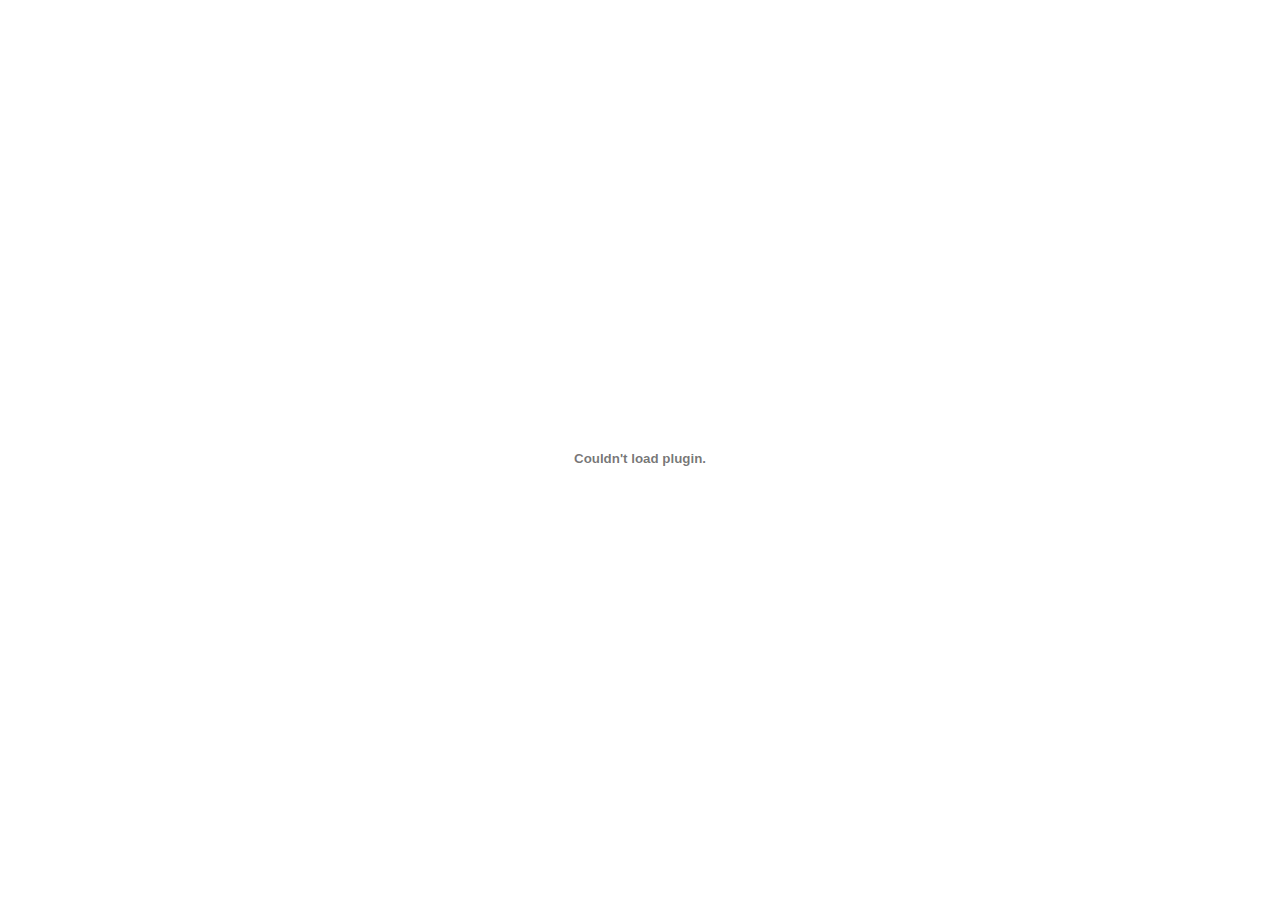
==== templates/research.html @ 382a5563 "add research_paper" ====
<!DOCTYPE html>
    <html lang="ja">
    <head>
        <style type="text/css">
            html {height: 100%;}
            body {height: 100%;}
        </style>
        <meta charset="utf-8">
        <title>PDF</title>
    </head>
    <body>
        <object data="static/images/recent_paper.pdf" width="100%" height="100%"></object>
    </body>
</html>
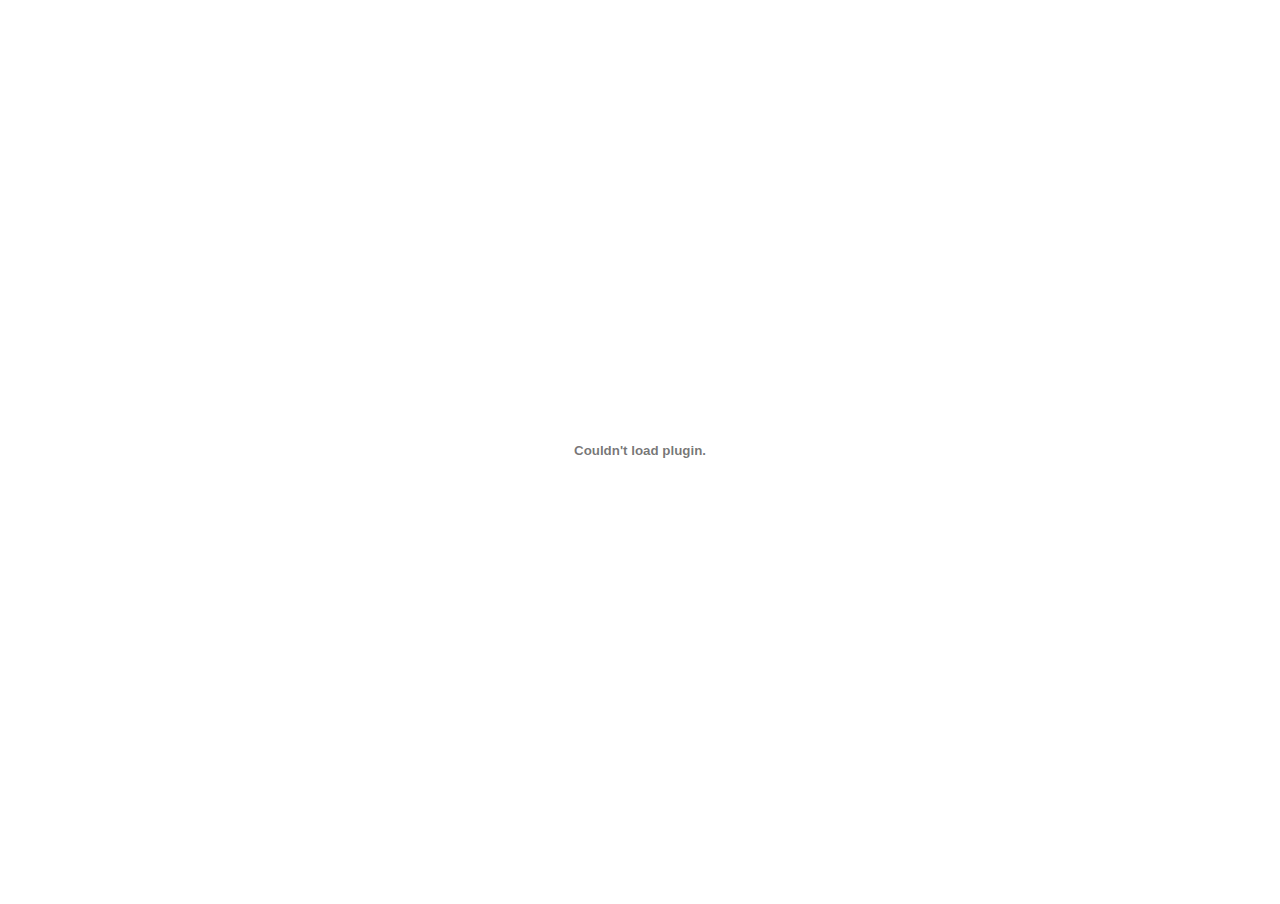
==== commit f9bebe7a: "edit css of research.html" ====
--- a/templates/research.html
+++ b/templates/research.html
@@ -2,6 +2,7 @@
     <html lang="ja">
     <head>
         <style type="text/css">
+            * {margin: 0;}
             html {height: 100%;}
             body {height: 100%;}
         </style>
